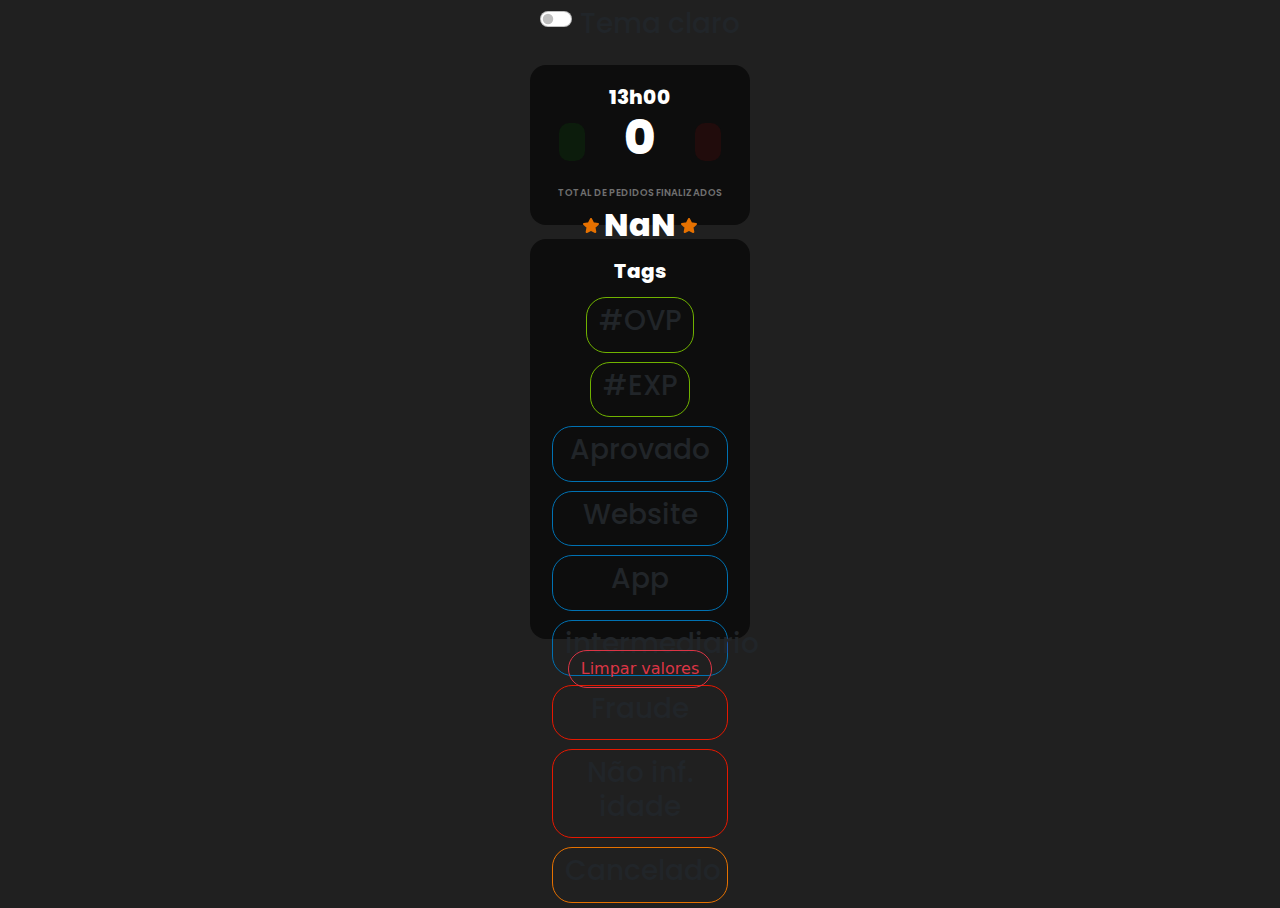
==== contador.html @ d81b9de1 "Alteração de Interface." ====
<!DOCTYPE html>
<html lang="pt-br">

<head>
    <meta charset="UTF-8">
    <meta http-equiv="X-UA-Compatible" content="IE=edge">
    <meta name="viewport" content="width=device-width, initial-scale=1.0">
    <link rel="preconnect" href="https://fonts.googleapis.com">
    <link rel="preconnect" href="https://fonts.gstatic.com" crossorigin>
    <link rel="stylesheet"
        href="https://fonts.googleapis.com/css2?family=Poppins:ital,wght@0,100;0,200;0,300;0,400;0,500;0,600;0,700;0,800;0,900;1,100;1,200;1,300;1,400;1,500;1,600;1,700;1,800;1,900&display=swap">
    <!--CSS -->
    <link rel="stylesheet" href="css/dark-mode.css">
    <link rel="stylesheet" href="css/main.css">
    <link rel="shortcut icon" href="assets/favicon.png" />

    <title>Clear Prod System</title>
</head>

<body>
    <section class="theme_selector">
        <div class="container check-center">
            <div class="form-check form-switch">
                <input class="form-check-input" type="checkbox" id="darkSwitch" checked>
                <label class="custom-control-label" for="darkSwitch">
                    <h3>Tema claro</h3>
                </label>
            </div>
        </div>
    </section>

    <section id="13h">
        <div class="quadrado">

            <div class="container justify-content-center">
                <div class="col-auto">
                    <h1>13h00</h1>
                </div>
            </div>

            <div class="container justify-content-center">
                <div class="row justify-content-md-center">

                    <div class="col-auto container justify-content-center">
                        <button onclick="add('prod13h')" class="btn_13h_add green btn btn-outline">
                            <img src="ASSETS/arrow-green.svg" alt="">
                        </button>
                    </div>

                    <div class="col-auto container justify-content-center">
                        <h2 id="prod13h"></h2>
                    </div>

                    <div class="col-auto container justify-content-center">
                        <button onclick="remove('prod13h')" class="btn_13h_remove red btn btn-outline">
                            <img src="ASSETS/arrow-red.svg" alt="">
                        </button>
                    </div>

                    <p class="total_finalizados">TOTAL DE PEDIDOS FINALIZADOS</p>
                    <div class="col-auto star_left container justify-content-center">
                        <img src="assets/Star.svg">
                    </div>

                    <div class="col-auto container justify-content-center">
                        <h1 id="txt_total" class="txt_total"></h1>
                    </div>

                    <div class="col-auto star_right container justify-content-center">
                        <img src="assets/Star.svg">
                    </div>
                </div>
            </div>

        </div>
        </div>
    </section>
    <section>
        <div class="container quadrado_tags">
            <div class="col-sm-12">
                <h1 class="txt_tags">Tags</h1>
            </div>
            <div class="container">
                <div class="row">
                    <div class="col-auto d-flex flex-row-reverse justify-content-center">
                        <button type="button" style="width:100%" class="btn tags fila" onclick="reset()">
                            <h3>#OVP</h3>
                        </button>
                    </div>
                    <div class="col-auto d-flex flex-row-reverse justify-content-center">
                        <button type="button" style="width:100%" class="btn tags fila" onclick="reset()">
                            <h3>#EXP</h3>
                        </button>
                    </div>
                </div>
                <div class="col-auto flex-row-reverse justify-content-center">
                    <button type="button" style="width:100%" class="btn tags aprovado" onclick="reset()">
                        <h3>Aprovado</h3>
                    </button>
                    <button type="button" style="width:100%" class="btn tags aprovado" onclick="reset()">
                        <h3>Website</h3>
                    </button>
                    <button type="button" style="width:100%" class="btn tags aprovado" onclick="reset()">
                        <h3>App</h3>
                    </button>
                    <button type="button" style="width:100%" class="btn tags aprovado" onclick="reset()">
                        <h3>intermediario</h3>
                    </button>
                    <button type="button" style="width:100%" class="btn tags fraude" onclick="reset()">
                        <h3>Fraude</h3>
                    </button>
                    <button type="button" style="width:100%" class="btn tags fraude" onclick="reset()">
                        <h3>Não inf.
                            idade</h3>
                    </button>
                    <button type="button" style="width:100%" class="btn tags cancelado" onclick="reset()">
                        <h3>Cancelado</h3>
                    </button>
                </div>
    </section>
    <button type="button" class="tags fraude2 btn btn-outline-danger" onclick="reset()">Limpar valores</button>
    <footer>
    </footer>
    <script src="https://cdn.jsdelivr.net/npm/@popperjs/core@2.9.2/dist/umd/popper.min.js"
        integrity="sha384-IQsoLXl5PILFhosVNubq5LC7Qb9DXgDA9i+tQ8Zj3iwWAwPtgFTxbJ8NT4GN1R8p" crossorigin="anonymous">
    </script>
    <script src="js/bootstrap.min.js"></script>
    <script src="js/button.js"></script>
    <script src="js/main.js"></script>
    <script src="js/dark-mode-switch.min.js"></script>
</body>

</html>
---- css/dark-mode.css ----
/*Tema Claro*/

[data-theme="dark"] {
    --primary:#FFFFFF;
    --secondary: #0D0D0D;
    --tertiary: #707070;
    --background: 	#e1e1e1;
}

[data-theme="dracula"] {
    --primary: #282a36;
    --secondary: #f8f8f2;
    --tertiary: #707070;
    --background: #22212C;
    --green: #50fa7b;
    --blue: #8be9fd;
    --red: #ff5555;
    --orange: #ffb86c;
}

[data-theme="pink"] {
    --primary:#FFFFFF;
    --secondary: #0D0D0D;
    --tertiary: #707070;
    --background: 	#e1e1e1;
    --green: ;
    --blue: ;
    --red: ;
    --orange: ;
}
---- css/main.css ----
@import url(./bootstrap.min.css);
@import url(./config.css);
@import url(./Typography.css);
@import url(./custom.css);
@import url(./responsive.css);
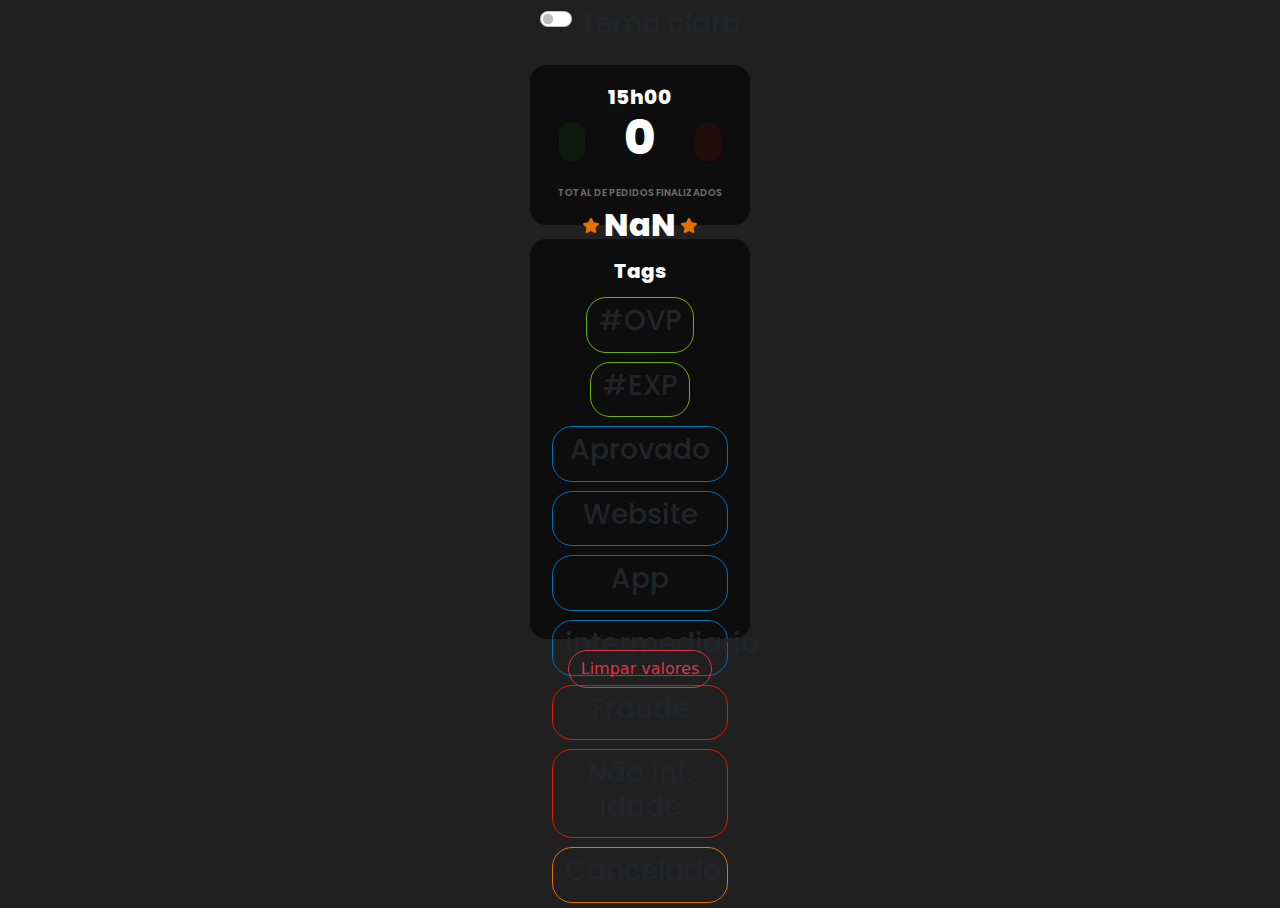
==== commit a6691f64: "Change the hour subtitle to work with current time" ====
--- a/contador.html
+++ b/contador.html
@@ -34,7 +34,7 @@
 
             <div class="container justify-content-center">
                 <div class="col-auto">
-                    <h1>13h00</h1>
+                    <h1 id="timeText"></h1>
                 </div>
             </div>
 
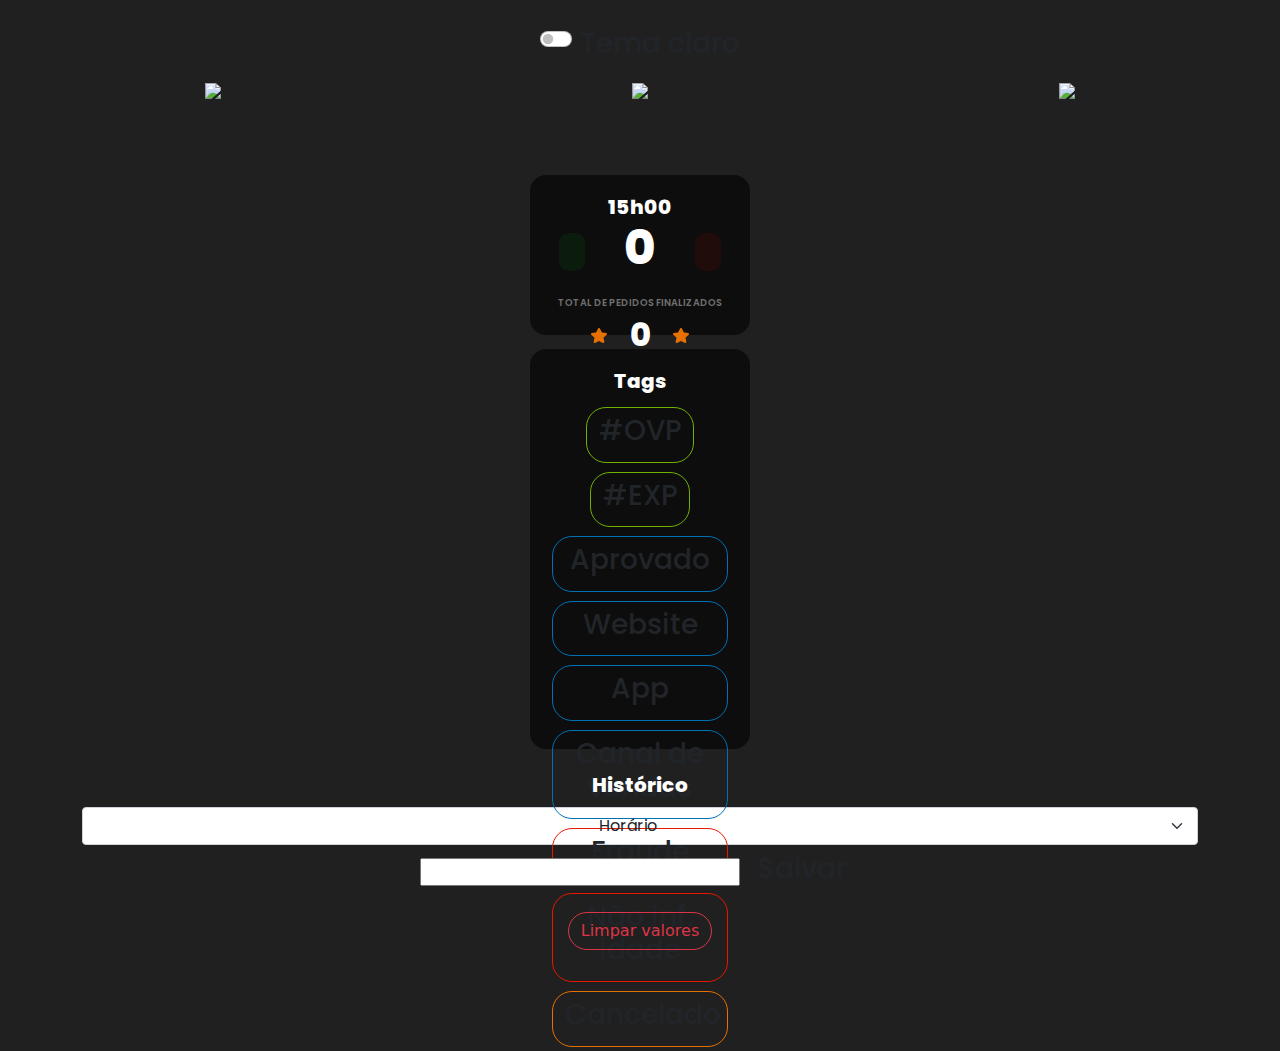
==== commit 6274fc2f: "Solved "Universal time-based productivity marker"" ====
--- a/contador.html
+++ b/contador.html
@@ -18,17 +18,30 @@
 </head>
 
 <body>
-    <section class="theme_selector">
-        <div class="container check-center">
+    <header>
+        <section id="header">            
+            <div class="container check-center">
             <div class="form-check form-switch">
                 <input class="form-check-input" type="checkbox" id="darkSwitch" checked>
                 <label class="custom-control-label" for="darkSwitch">
                     <h3>Tema claro</h3>
                 </label>
             </div>
+            </div>
         </div>
-    </section>
 
+    <div class="quadrado_header d-flex justify-content-center align-items-center">
+        <a class="nav-item nav-link"href="#header"><img  src="assets/Home.png"></a>
+        <a class="nav-item nav-link"href="#historico"><img  src="assets/Category.png"></a>
+        <a class="nav-item nav-link"href="#"><img  src="assets/Profile.png"></a>
+    </div>
+
+</section>
+
+    </header>
+
+
+ 
     <section id="13h">
         <div class="quadrado">
 
@@ -42,17 +55,17 @@
                 <div class="row justify-content-md-center">
 
                     <div class="col-auto container justify-content-center">
-                        <button onclick="add('prod13h')" class="btn_13h_add green btn btn-outline">
+                        <button onclick="add()" class="btn_13h_add green btn btn-outline">
                             <img src="ASSETS/arrow-green.svg" alt="">
                         </button>
                     </div>
 
                     <div class="col-auto container justify-content-center">
-                        <h2 id="prod13h"></h2>
+                        <h2 id="localProd"></h2>
                     </div>
 
                     <div class="col-auto container justify-content-center">
-                        <button onclick="remove('prod13h')" class="btn_13h_remove red btn btn-outline">
+                        <button onclick="remove()" class="btn_13h_remove red btn btn-outline">
                             <img src="ASSETS/arrow-red.svg" alt="">
                         </button>
                     </div>
@@ -83,42 +96,73 @@
             <div class="container">
                 <div class="row">
                     <div class="col-auto d-flex flex-row-reverse justify-content-center">
-                        <button type="button" style="width:100%" class="btn tags fila" onclick="reset()">
+                        <button type="button" style="width:100%" class="btn tags fila" onclick="copyText(ovp)">
                             <h3>#OVP</h3>
                         </button>
                     </div>
                     <div class="col-auto d-flex flex-row-reverse justify-content-center">
-                        <button type="button" style="width:100%" class="btn tags fila" onclick="reset()">
+                        <button type="button" style="width:100%" class="btn tags fila" onclick="copyText(exp)">
                             <h3>#EXP</h3>
                         </button>
                     </div>
                 </div>
                 <div class="col-auto flex-row-reverse justify-content-center">
-                    <button type="button" style="width:100%" class="btn tags aprovado" onclick="reset()">
+                    <button type="button" style="width:100%" class="btn tags aprovado" onclick="copyText(approve)">
                         <h3>Aprovado</h3>
                     </button>
-                    <button type="button" style="width:100%" class="btn tags aprovado" onclick="reset()">
+                    <button type="button" style="width:100%" class="btn tags aprovado" onclick="copyText(website)">
                         <h3>Website</h3>
                     </button>
-                    <button type="button" style="width:100%" class="btn tags aprovado" onclick="reset()">
+                    <button type="button" style="width:100%" class="btn tags aprovado" onclick="copyText(app)">
                         <h3>App</h3>
                     </button>
-                    <button type="button" style="width:100%" class="btn tags aprovado" onclick="reset()">
-                        <h3>intermediario</h3>
+                    <button type="button" style="width:100%" class="btn tags aprovado" onclick="copyText(outros)">
+                        <h3>Canal de vendas</h3>
                     </button>
-                    <button type="button" style="width:100%" class="btn tags fraude" onclick="reset()">
+                    <button type="button" style="width:100%" class="btn tags fraude" onclick="copyText(fraude)">
                         <h3>Fraude</h3>
                     </button>
-                    <button type="button" style="width:100%" class="btn tags fraude" onclick="reset()">
+                    <button type="button" style="width:100%" class="btn tags fraude" onclick="copyText(fraude2)">
                         <h3>Não inf.
                             idade</h3>
                     </button>
-                    <button type="button" style="width:100%" class="btn tags cancelado" onclick="reset()">
+                    <button type="button" style="width:100%" class="btn tags cancelado" onclick="copyText(cancel)">
                         <h3>Cancelado</h3>
                     </button>
                 </div>
     </section>
+
+    <section id="historico" class="historico">
+        <div class="container quadrado_historico">
+            <div class="col-sm-12">
+                <h1 class="txt_tags">Histórico</h1>
+            </div>
+        <div class="justify-content-center align-items-center">
+            <select class="form-select">
+                    <option selected>Horário</option>
+                    <option value="1">08h00</option>
+                    <option value="2">09h00</option>
+                    <option value="3">10h00</option>
+                    <option value="4">11h00</option>
+                    <option value="5">12h00</option>
+                    <option value="6">13h00</option>
+                    <option value="7">14h00</option>
+                    <option value="8">15h00</option>
+                    <option value="9">16h00</option>
+                    <option value="10">17h00</option>
+                    <option value="11">18h00</option>
+                    <option value="12">19h00</option>
+                    <option value="13">20h00</option>
+                    <option value="14">21h00</option>
+              </select>
+              <input id="input" type="text">
+              <button id="salvar" class="btn salvar"><h3>Salvar</h3></button>
+        </div>
+        </div>
+    </section>
+
     <button type="button" class="tags fraude2 btn btn-outline-danger" onclick="reset()">Limpar valores</button>
+
     <footer>
     </footer>
     <script src="https://cdn.jsdelivr.net/npm/@popperjs/core@2.9.2/dist/umd/popper.min.js"
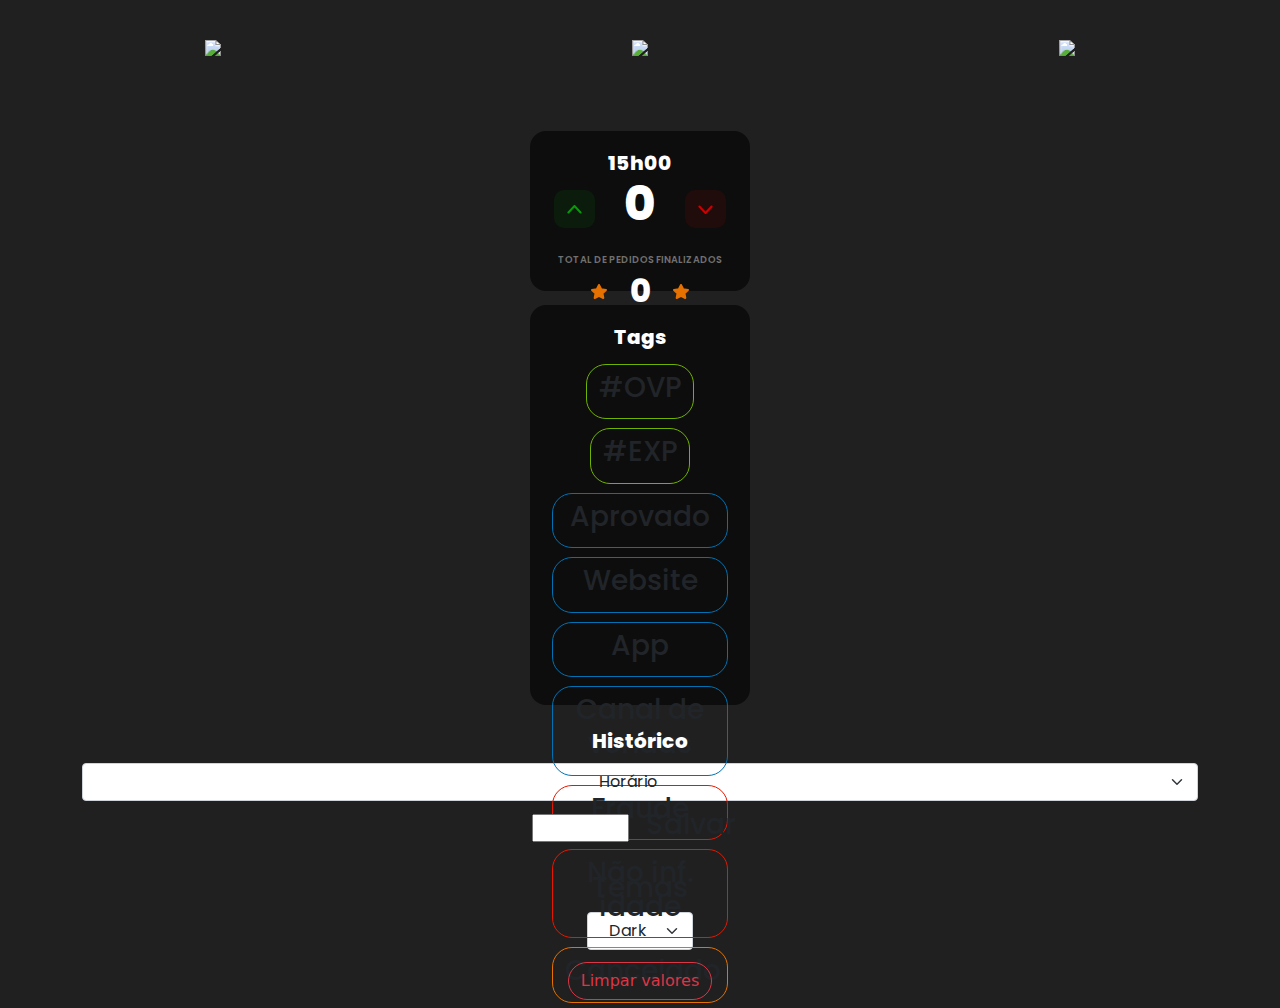
==== commit 7b867b63: "detail update" ====
--- a/contador.html
+++ b/contador.html
@@ -2,6 +2,15 @@
 <html lang="pt-br">
 
 <head>
+    <!-- Global site tag (gtag.js) - Google Analytics -->
+    <script async src="https://www.googletagmanager.com/gtag/js?id=G-J0476EDR8H"></script>
+    <script>
+             window.dataLayer = window.dataLayer || [];
+             function gtag(){dataLayer.push(arguments);}
+             gtag('js', new Date());
+     
+             gtag('config', 'G-J0476EDR8H');
+    </script>
     <meta charset="UTF-8">
     <meta http-equiv="X-UA-Compatible" content="IE=edge">
     <meta name="viewport" content="width=device-width, initial-scale=1.0">
@@ -9,8 +18,8 @@
     <link rel="preconnect" href="https://fonts.gstatic.com" crossorigin>
     <link rel="stylesheet"
         href="https://fonts.googleapis.com/css2?family=Poppins:ital,wght@0,100;0,200;0,300;0,400;0,500;0,600;0,700;0,800;0,900;1,100;1,200;1,300;1,400;1,500;1,600;1,700;1,800;1,900&display=swap">
+    <link href="https://fonts.googleapis.com/css2?family=Anton&display=swap" rel="stylesheet">
     <!--CSS -->
-    <link rel="stylesheet" href="css/dark-mode.css">
     <link rel="stylesheet" href="css/main.css">
     <link rel="shortcut icon" href="assets/favicon.png" />
 
@@ -20,20 +29,10 @@
 <body>
     <header>
         <section id="header">            
-            <div class="container check-center">
-            <div class="form-check form-switch">
-                <input class="form-check-input" type="checkbox" id="darkSwitch" checked>
-                <label class="custom-control-label" for="darkSwitch">
-                    <h3>Tema claro</h3>
-                </label>
-            </div>
-            </div>
-        </div>
-
     <div class="quadrado_header d-flex justify-content-center align-items-center">
-        <a class="nav-item nav-link"href="#header"><img  src="assets/Home.png"></a>
-        <a class="nav-item nav-link"href="#historico"><img  src="assets/Category.png"></a>
-        <a class="nav-item nav-link"href="#"><img  src="assets/Profile.png"></a>
+        <a id="btn_pageback" class="nav-item nav-link"href="#"><img  src="assets/img_home_btn.svg" height="25px"></a>
+        <a id="btn_pagemore" class="nav-item nav-link"href="#"><img id="more" src="assets/img_more_btn.svg" height="25px"></a>
+        <a id="btn_pageless" class="nav-item nav-link"href="#"><img  src="assets/img_less_btn.svg" height="25px"></a>
     </div>
 
 </section>
@@ -56,7 +55,7 @@
 
                     <div class="col-auto container justify-content-center">
                         <button onclick="add()" class="btn_13h_add green btn btn-outline">
-                            <img src="ASSETS/arrow-green.svg" alt="">
+                            <img src="assets/arrow-green.svg" alt="">
                         </button>
                     </div>
 
@@ -66,7 +65,7 @@
 
                     <div class="col-auto container justify-content-center">
                         <button onclick="remove()" class="btn_13h_remove red btn btn-outline">
-                            <img src="ASSETS/arrow-red.svg" alt="">
+                            <img src="assets/arrow-red.svg" alt="">
                         </button>
                     </div>
 
@@ -138,7 +137,7 @@
                 <h1 class="txt_tags">Histórico</h1>
             </div>
         <div class="justify-content-center align-items-center">
-            <select class="form-select">
+            <select id="prodHours" class="form-select" onchange="getProductivity()">
                     <option selected>Horário</option>
                     <option value="1">08h00</option>
                     <option value="2">09h00</option>
@@ -155,14 +154,27 @@
                     <option value="13">20h00</option>
                     <option value="14">21h00</option>
               </select>
-              <input id="input" type="text">
-              <button id="salvar" class="btn salvar"><h3>Salvar</h3></button>
+              <input id="input" type="number" min="0" max="999">
+              <button id="salvar" class="btn salvar" onclick="setProductivity()"><h3>Salvar</h3></button>
+              <p class="alert" style="display: none"  id="alert">Alteração realizada</p>
         </div>
+        <div class="alert alert-success" role="alert" style="display: none"  id="alert">
+            Alteração relizada
+          </div>
         </div>
     </section>
+<section>
+    <div class="section_temas col-sm-1 quadrado_theme">
+        <h3 class="txt_theme">Temas</h3>
+        <select name="" id="selectors" class="form-select" onchange="setTheme()">
+            <option value="dark">Dark</option>
+            <option value="white">White</option>
+            <option value="dracula">Dracula</option>
+        </select>
+    </div>
+</section>
 
     <button type="button" class="tags fraude2 btn btn-outline-danger" onclick="reset()">Limpar valores</button>
-
     <footer>
     </footer>
     <script src="https://cdn.jsdelivr.net/npm/@popperjs/core@2.9.2/dist/umd/popper.min.js"
@@ -171,7 +183,6 @@
     <script src="js/bootstrap.min.js"></script>
     <script src="js/button.js"></script>
     <script src="js/main.js"></script>
-    <script src="js/dark-mode-switch.min.js"></script>
+    <script src="js/theme.js"></script>
 </body>
-
 </html>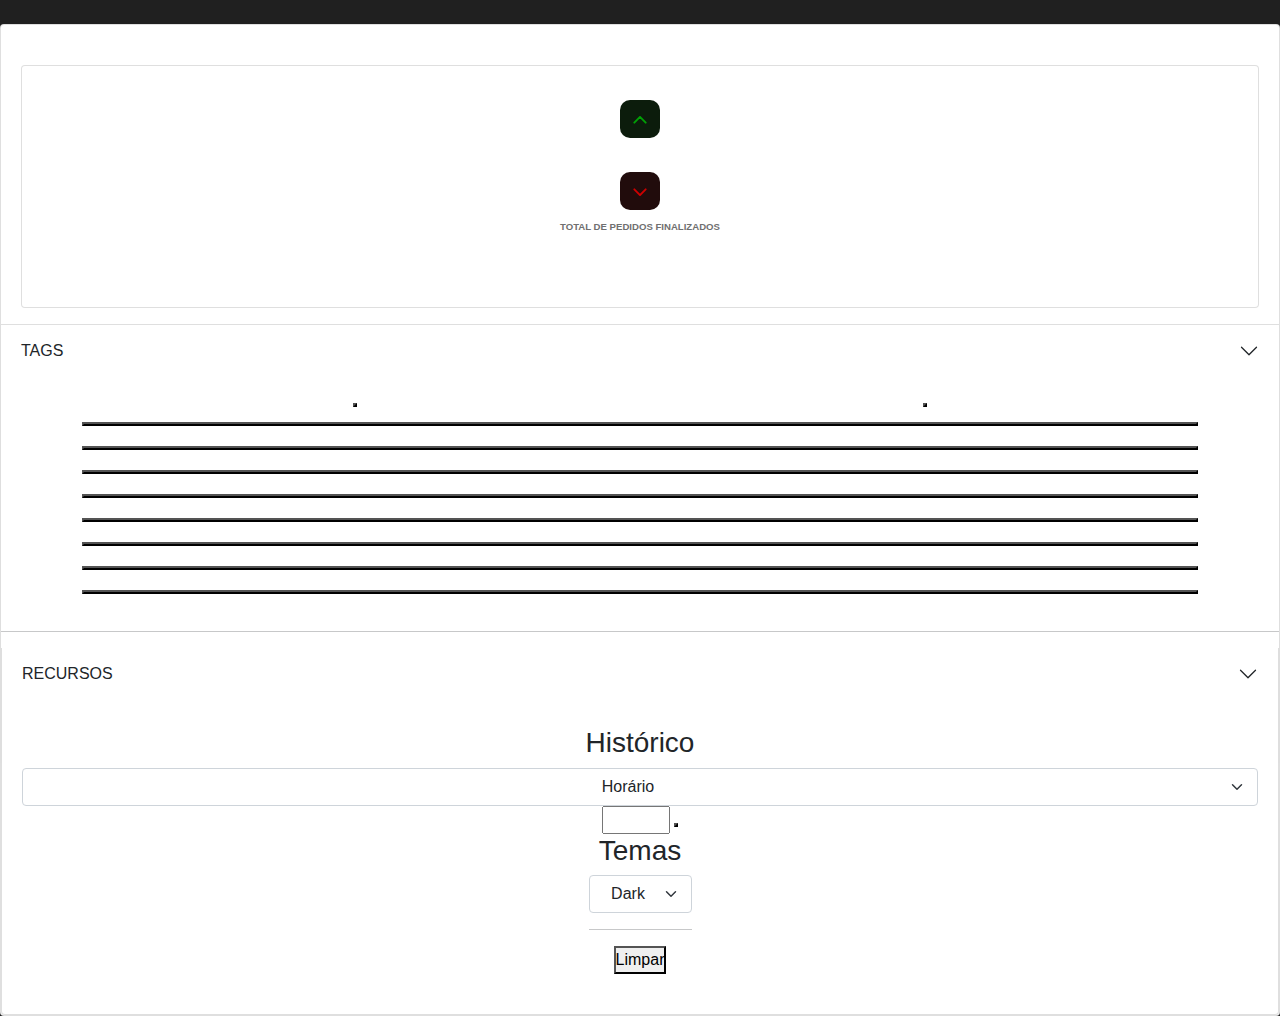
==== commit 1983e802: "fix icons" ====
--- a/contador.html
+++ b/contador.html
@@ -1,188 +1,225 @@
-<!DOCTYPE html>
-<html lang="pt-br">
+<!doctype html>
+<html lang="en">
 
 <head>
-    <!-- Global site tag (gtag.js) - Google Analytics -->
-    <script async src="https://www.googletagmanager.com/gtag/js?id=G-J0476EDR8H"></script>
-    <script>
-             window.dataLayer = window.dataLayer || [];
-             function gtag(){dataLayer.push(arguments);}
-             gtag('js', new Date());
-     
-             gtag('config', 'G-J0476EDR8H');
-    </script>
-    <meta charset="UTF-8">
-    <meta http-equiv="X-UA-Compatible" content="IE=edge">
-    <meta name="viewport" content="width=device-width, initial-scale=1.0">
-    <link rel="preconnect" href="https://fonts.googleapis.com">
-    <link rel="preconnect" href="https://fonts.gstatic.com" crossorigin>
-    <link rel="stylesheet"
-        href="https://fonts.googleapis.com/css2?family=Poppins:ital,wght@0,100;0,200;0,300;0,400;0,500;0,600;0,700;0,800;0,900;1,100;1,200;1,300;1,400;1,500;1,600;1,700;1,800;1,900&display=swap">
-    <link href="https://fonts.googleapis.com/css2?family=Anton&display=swap" rel="stylesheet">
-    <!--CSS -->
-    <link rel="stylesheet" href="css/main.css">
-    <link rel="shortcut icon" href="assets/favicon.png" />
-
-    <title>Clear Prod System</title>
+  <!-- Required meta tags -->
+  <meta charset="utf-8">
+  <meta name="viewport" content="width=device-width, initial-scale=1">
+
+  <!-- Bootstrap CSS -->
+  <link href="https://cdn.jsdelivr.net/npm/bootstrap@5.1.3/dist/css/bootstrap.min.css" rel="stylesheet"
+    integrity="sha384-1BmE4kWBq78iYhFldvKuhfTAU6auU8tT94WrHftjDbrCEXSU1oBoqyl2QvZ6jIW3" crossorigin="anonymous">
+  <!-- Google Fonts -->
+  <link href="https://use.fontawesome.com/releases/v5.0.1/css/all.css" rel="stylesheet">
+  <link rel="preconnect" href="https://fonts.googleapis.com">
+  <link rel="preconnect" href="https://fonts.gstatic.com" crossorigin>
+  <link
+    href="https://fonts.googleapis.com/css2?family=Montserrat:wght@400;500&family=Quicksand:wght@400;700&family=Roboto:wght@400;700&display=swap"
+    rel="stylesheet">
+
+  <title>VIP</title>
+  <link rel="stylesheet" href="css/main.css">
+  <script src="https://cdn.lordicon.com/libs/mssddfmo/lord-icon-2.1.0.js"></script>
 </head>
 
 <body>
-    <header>
-        <section id="header">            
-    <div class="quadrado_header d-flex justify-content-center align-items-center">
-        <a id="btn_pageback" class="nav-item nav-link"href="#"><img  src="assets/img_home_btn.svg" height="25px"></a>
-        <a id="btn_pagemore" class="nav-item nav-link"href="#"><img id="more" src="assets/img_more_btn.svg" height="25px"></a>
-        <a id="btn_pageless" class="nav-item nav-link"href="#"><img  src="assets/img_less_btn.svg" height="25px"></a>
+
+  <!--CONTADOR-->
+  <br>
+  <div class="accordion" id="accordionExample">
+    <div class="accordion-item">
+      <div id="collapseOne" class="accordion-collapse collapse show" aria-labelledby="headingOne"
+        data-bs-parent="#accordionExample">
+        <div class="accordion-body">
+          <!-- COLOCAR AQUI AS INFOS -->
+          <br>
+          <div class="accordion-item">
+            <i class="justify-content-center">
+              <lord-icon src="https://cdn.lordicon.com/kbtmbyzy.json" trigger="hover"
+                colors="primary:#8930e8,secondary:#e8308c" stroke="100" style="width:35px;height:35px">
+              </lord-icon>
+
+            </i>
+            <h1 id="timeText"></h1>
+            <div class="flex-box">
+              <div>
+                <!--BOTÃO DE SOMAR +1-->
+                <button onclick="add()" class="btn_13h_add green btn btn-outline">
+                  <img src="assets/arrow-green.svg" alt="">
+                </button>
+              </div>
+
+              <div>
+                <!--TOTAL DE PRODUTIVIDADE-->
+                <h1 id="localProd"></h1>
+              </div>
+
+              <div>
+                <!--BOTÃO DE SUBTRAIR -1 -->
+                <button onclick="remove()" class="btn_13h_remove red btn btn-outline">
+                  <img src="assets/arrow-red.svg" alt="">
+                </button>
+              </div>
+            </div>
+            <div class="bt-10"></div>
+            <p>TOTAL DE PEDIDOS FINALIZADOS</p>
+            <h2 id="txt_total"></h2>
+          </div>
+
+        </div>
+
+      </div>
+
     </div>
 
-</section>
-
-    </header>
-
-
- 
-    <section id="13h">
-        <div class="quadrado">
-
-            <div class="container justify-content-center">
-                <div class="col-auto">
-                    <h1 id="timeText"></h1>
-                </div>
-            </div>
-
-            <div class="container justify-content-center">
-                <div class="row justify-content-md-center">
-
-                    <div class="col-auto container justify-content-center">
-                        <button onclick="add()" class="btn_13h_add green btn btn-outline">
-                            <img src="assets/arrow-green.svg" alt="">
-                        </button>
-                    </div>
-
-                    <div class="col-auto container justify-content-center">
-                        <h2 id="localProd"></h2>
-                    </div>
-
-                    <div class="col-auto container justify-content-center">
-                        <button onclick="remove()" class="btn_13h_remove red btn btn-outline">
-                            <img src="assets/arrow-red.svg" alt="">
-                        </button>
-                    </div>
-
-                    <p class="total_finalizados">TOTAL DE PEDIDOS FINALIZADOS</p>
-                    <div class="col-auto star_left container justify-content-center">
-                        <img src="assets/Star.svg">
-                    </div>
-
-                    <div class="col-auto container justify-content-center">
-                        <h1 id="txt_total" class="txt_total"></h1>
-                    </div>
-
-                    <div class="col-auto star_right container justify-content-center">
-                        <img src="assets/Star.svg">
-                    </div>
-                </div>
-            </div>
-
+    <!--//CONTADOR-->
+    <div class="bt-10"></div>
+    <!--TAGS-->
+    <div class="accordion-item">
+      <h2 class="accordion-header" id="panelsStayOpen-headingThree">
+        <button class="accordion-button collapsed" type="button" data-bs-toggle="collapse"
+          data-bs-target="#panelsStayOpen-collapseThree" aria-expanded="false"
+          aria-controls="panelsStayOpen-collapseThree">
+          TAGS
+        </button>
+      </h2>
+      <div id="panelsStayOpen-collapseThree" class="accordion-collapse collapse show"
+        aria-labelledby="panelsStayOpen-headingThree">
+        <div class="accordion-body">
+          <!--Aqui vai ficar o conteudo HTML-->
+          <div class="container">
+            <div class="row">
+              <div title="#OVP" class="col-auto d-flex flex-row-reverse justify-content-center">
+                <button type="button" style="width:100%" class="button btn-ovp" onclick="copyText(ovp)">
+
+                </button>
+              </div>
+              <div title="#VIPEXPRESSO" class="col-auto d-flex flex-row-reverse justify-content-center">
+                <button type="button" style="width:100%" class="button btn-exp" onclick="copyText(exp)">
+                </button>
+              </div>
+            </div>
+            <div title="Aprovado" class="col-auto flex-row-reverse justify-content-center">
+              <button class="button btn-approve" type="button" style="width:100%" class="" onclick="copyText(approve)">
+              </button>
+
+              <button title="Website" class="button btn-website" type="button" style="width:100%" class=""
+                onclick="copyText(website)">
+              </button>
+
+              <button title="Aplicativo" class="button btn-app" type="button" style="width:100%" class=""
+                onclick="copyText(app)">
+              </button>
+
+              <button title="Canal de vendas" class="button btn-outros" type="button" style="width:100%" class=""
+                onclick="copyText(outros)">
+              </button>
+
+              <button title="Fraude Confirmada" class="button btn-fraude" type="button" style="width:100%" class=""
+                onclick="copyText(fraude)">
+              </button>
+
+              <button title="Fraude (não informou a idade)" class="button btn-fraude2" type="button" style="width:100%"
+                class="" onclick="copyText(fraude2)">
+              </button>
+
+              <button title="Cancelado" class="button btn-cancel" type="button" style="width:100%" class=""
+                onclick="copyText(cancel)">
+              </button>
+
+              <button title="Contato recente" class="button btn-cttrecente" type="button" style="width:100%" class=""
+                onclick="copyText(cttrecente)">
+              </button>
+            </div>
+
+          </div>
         </div>
-        </div>
-    </section>
-    <section>
-        <div class="container quadrado_tags">
-            <div class="col-sm-12">
-                <h1 class="txt_tags">Tags</h1>
-            </div>
-            <div class="container">
-                <div class="row">
-                    <div class="col-auto d-flex flex-row-reverse justify-content-center">
-                        <button type="button" style="width:100%" class="btn tags fila" onclick="copyText(ovp)">
-                            <h3>#OVP</h3>
-                        </button>
-                    </div>
-                    <div class="col-auto d-flex flex-row-reverse justify-content-center">
-                        <button type="button" style="width:100%" class="btn tags fila" onclick="copyText(exp)">
-                            <h3>#EXP</h3>
-                        </button>
-                    </div>
-                </div>
-                <div class="col-auto flex-row-reverse justify-content-center">
-                    <button type="button" style="width:100%" class="btn tags aprovado" onclick="copyText(approve)">
-                        <h3>Aprovado</h3>
-                    </button>
-                    <button type="button" style="width:100%" class="btn tags aprovado" onclick="copyText(website)">
-                        <h3>Website</h3>
-                    </button>
-                    <button type="button" style="width:100%" class="btn tags aprovado" onclick="copyText(app)">
-                        <h3>App</h3>
-                    </button>
-                    <button type="button" style="width:100%" class="btn tags aprovado" onclick="copyText(outros)">
-                        <h3>Canal de vendas</h3>
-                    </button>
-                    <button type="button" style="width:100%" class="btn tags fraude" onclick="copyText(fraude)">
-                        <h3>Fraude</h3>
-                    </button>
-                    <button type="button" style="width:100%" class="btn tags fraude" onclick="copyText(fraude2)">
-                        <h3>Não inf.
-                            idade</h3>
-                    </button>
-                    <button type="button" style="width:100%" class="btn tags cancelado" onclick="copyText(cancel)">
-                        <h3>Cancelado</h3>
-                    </button>
-                </div>
-    </section>
-
-    <section id="historico" class="historico">
-        <div class="container quadrado_historico">
-            <div class="col-sm-12">
-                <h1 class="txt_tags">Histórico</h1>
-            </div>
-        <div class="justify-content-center align-items-center">
-            <select id="prodHours" class="form-select" onchange="getProductivity()">
-                    <option selected>Horário</option>
-                    <option value="1">08h00</option>
-                    <option value="2">09h00</option>
-                    <option value="3">10h00</option>
-                    <option value="4">11h00</option>
-                    <option value="5">12h00</option>
-                    <option value="6">13h00</option>
-                    <option value="7">14h00</option>
-                    <option value="8">15h00</option>
-                    <option value="9">16h00</option>
-                    <option value="10">17h00</option>
-                    <option value="11">18h00</option>
-                    <option value="12">19h00</option>
-                    <option value="13">20h00</option>
-                    <option value="14">21h00</option>
+      </div>
+      <hr>
+      <!--//TAGS-->
+      <!--CONFIGURAÇÕES-->
+      <div class="container"></div>
+      <div class="accordion-item">
+        <h2 class="accordion-header" id="panelsStayOpen-headingFor">
+          <button class="accordion-button collapsed" type="button" data-bs-toggle="collapse"
+            data-bs-target="#panelsStayOpen-collapseFour" aria-expanded="false"
+            aria-controls="panelsStayOpen-collapseFour">
+            RECURSOS
+          </button>
+        </h2>
+        <div id="panelsStayOpen-collapseFour" class="accordion-collapse collapse show"
+          aria-labelledby="panelsStayOpen-headingFour">
+          <div class="accordion-body">
+            <!--Aqui vai ficar o conteudo HTML-->
+            <h3>Histórico</h3>
+            <div class="justify-content-center align-items-center">
+              <select id="prodHours" class="form-select" onchange="getProductivity()">
+                <option selected>Horário</option>
+                <option value="1">00h00</option>
+                <option value="2">01h00</option>
+                <option value="3">02h00</option>
+                <option value="4">03h00</option>
+                <option value="5">04h00</option>
+                <option value="6">05h00</option>
+                <option value="7">06h00</option>
+                <option value="8">07h00</option>
+                <option value="9">08h00</option>
+                <option value="10">09h00</option>
+                <option value="11">10h00</option>
+                <option value="12">11h00</option>
+                <option value="13">12h00</option>
+                <option value="14">13h00</option>
+                <option value="15">14h00</option>
+                <option value="16">15h00</option>
+                <option value="17">16h00</option>
+                <option value="18">17h00</option>
+                <option value="19">18h00</option>
+                <option value="20">19h00</option>
+                <option value="21">20h00</option>
+                <option value="22">21h00</option>
+                <option value="23">22h00</option>
+                <option value="24">23h00</option>
               </select>
               <input id="input" type="number" min="0" max="999">
-              <button id="salvar" class="btn salvar" onclick="setProductivity()"><h3>Salvar</h3></button>
-              <p class="alert" style="display: none"  id="alert">Alteração realizada</p>
-        </div>
-        <div class="alert alert-success" role="alert" style="display: none"  id="alert">
-            Alteração relizada
+              <button id="salvar" class="button salvar" onclick="setProductivity()">
+              </button>
+              <p class="alert" style="display: none" id="alert">Alteração realizada</p>
+            </div>
+
+            <div class="alert alert-success" role="alert" style="display: none" id="alert">
+              Alteração relizada
+            </div>
+            <div class="section_temas col-sm-1 quadrado_theme">
+              <h3>Temas</h3>
+
+              <select name="" id="selectors" class="form-select" onchange="setTheme()">
+                <option value="dark">Dark</option>
+                <option value="white">White</option>
+                <option value="dracula">Dracula</option>
+              </select>
+              <hr>
+              <button type="button" class="button btn-clean" onclick="reset()">
+                Limpar
+              </button>
+              <br>
+              <br>
+            </div>
           </div>
         </div>
-    </section>
-<section>
-    <div class="section_temas col-sm-1 quadrado_theme">
-        <h3 class="txt_theme">Temas</h3>
-        <select name="" id="selectors" class="form-select" onchange="setTheme()">
-            <option value="dark">Dark</option>
-            <option value="white">White</option>
-            <option value="dracula">Dracula</option>
-        </select>
+      </div>
     </div>
-</section>
-
-    <button type="button" class="tags fraude2 btn btn-outline-danger" onclick="reset()">Limpar valores</button>
-    <footer>
-    </footer>
-    <script src="https://cdn.jsdelivr.net/npm/@popperjs/core@2.9.2/dist/umd/popper.min.js"
-        integrity="sha384-IQsoLXl5PILFhosVNubq5LC7Qb9DXgDA9i+tQ8Zj3iwWAwPtgFTxbJ8NT4GN1R8p" crossorigin="anonymous">
+    <!--//Configurações-->
+  </div>
+  <script src="https://cdn.lordicon.com/libs/mssddfmo/lord-icon-2.1.0.js"></script>
+  <script src="https://cdn.jsdelivr.net/npm/bootstrap@5.1.3/dist/js/bootstrap.bundle.min.js"
+    integrity="sha384-ka7Sk0Gln4gmtz2MlQnikT1wXgYsOg+OMhuP+IlRH9sENBO0LRn5q+8nbTov4+1p"
+    crossorigin="anonymous"></script>
+  <script src="https://cdn.jsdelivr.net/npm/@popperjs/core@2.9.2/dist/umd/popper.min.js"
+    integrity="sha384-IQsoLXl5PILFhosVNubq5LC7Qb9DXgDA9i+tQ8Zj3iwWAwPtgFTxbJ8NT4GN1R8p" crossorigin="anonymous">
     </script>
-    <script src="js/bootstrap.min.js"></script>
-    <script src="js/button.js"></script>
-    <script src="js/main.js"></script>
-    <script src="js/theme.js"></script>
+  <script src="js/button.js"></script>
+  <script src="js/main.js"></script>
+  <script src="js/theme.js"></script>
 </body>
+
 </html>